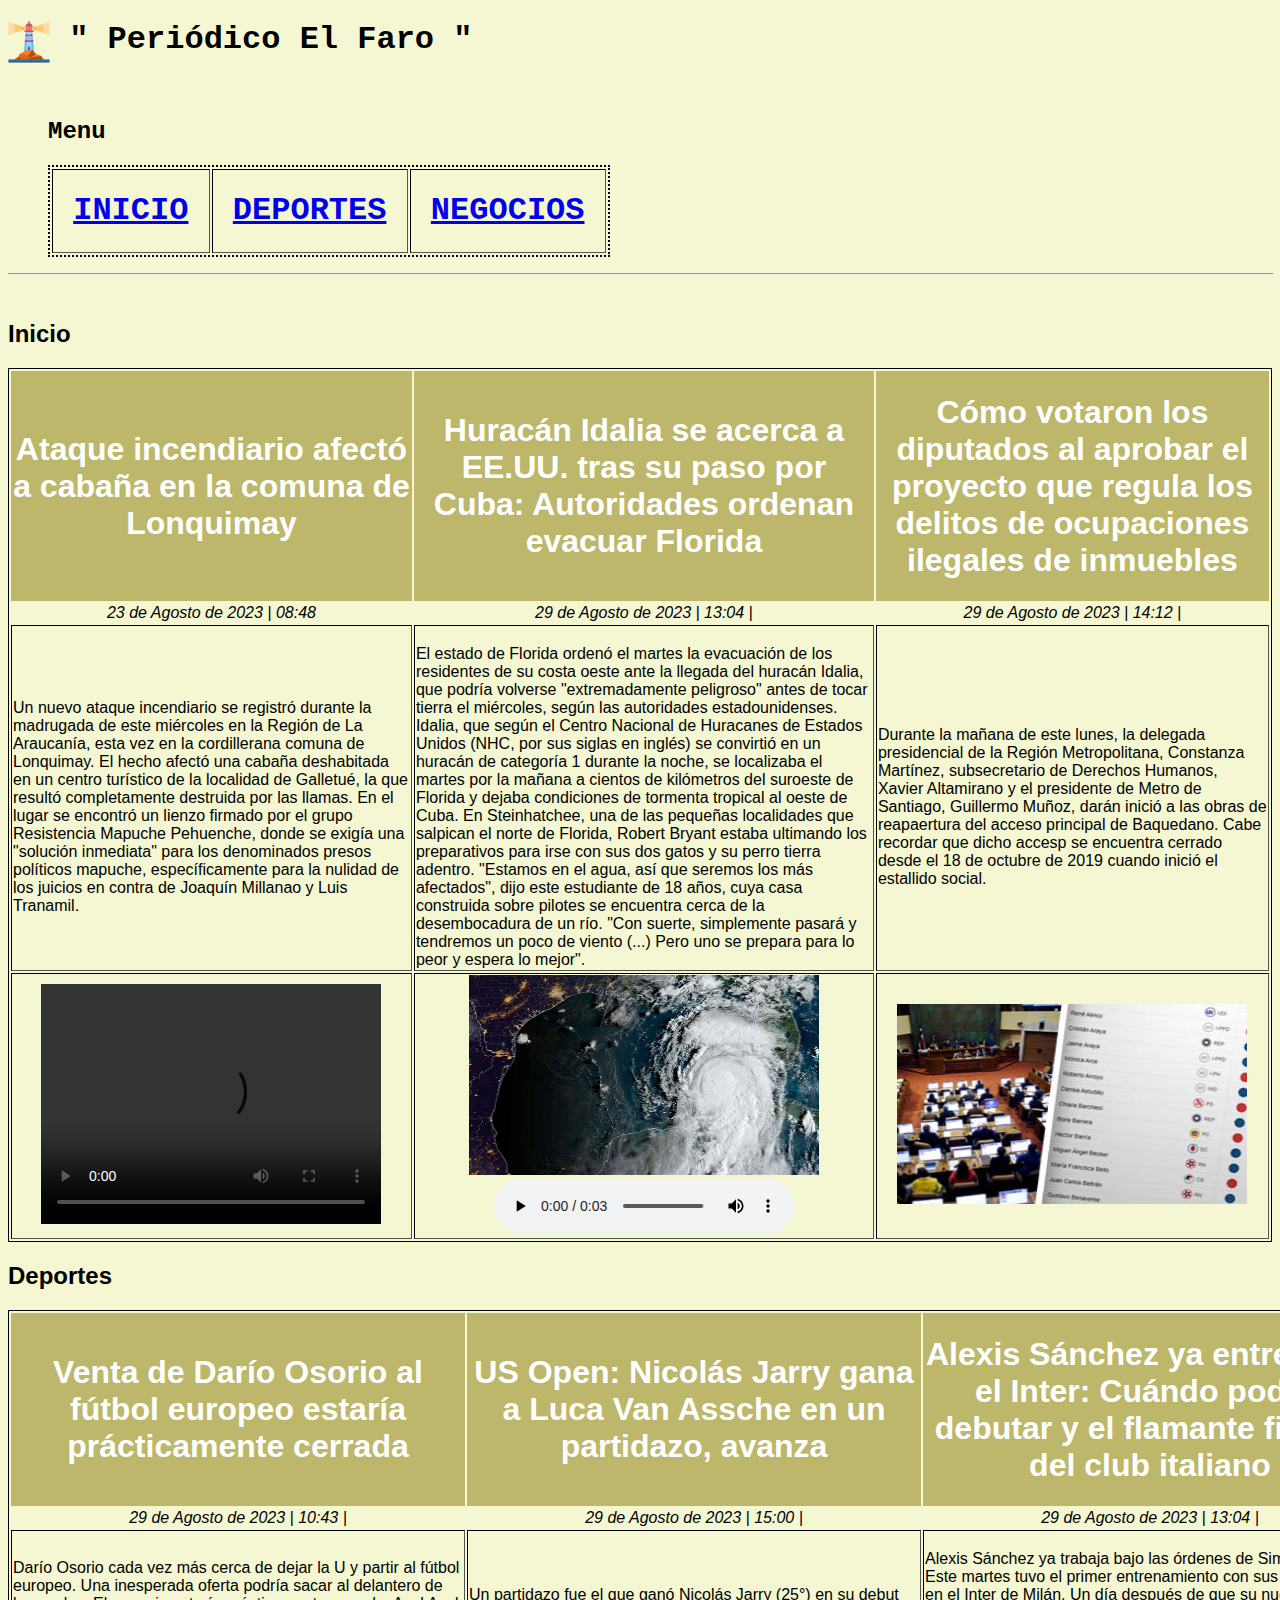
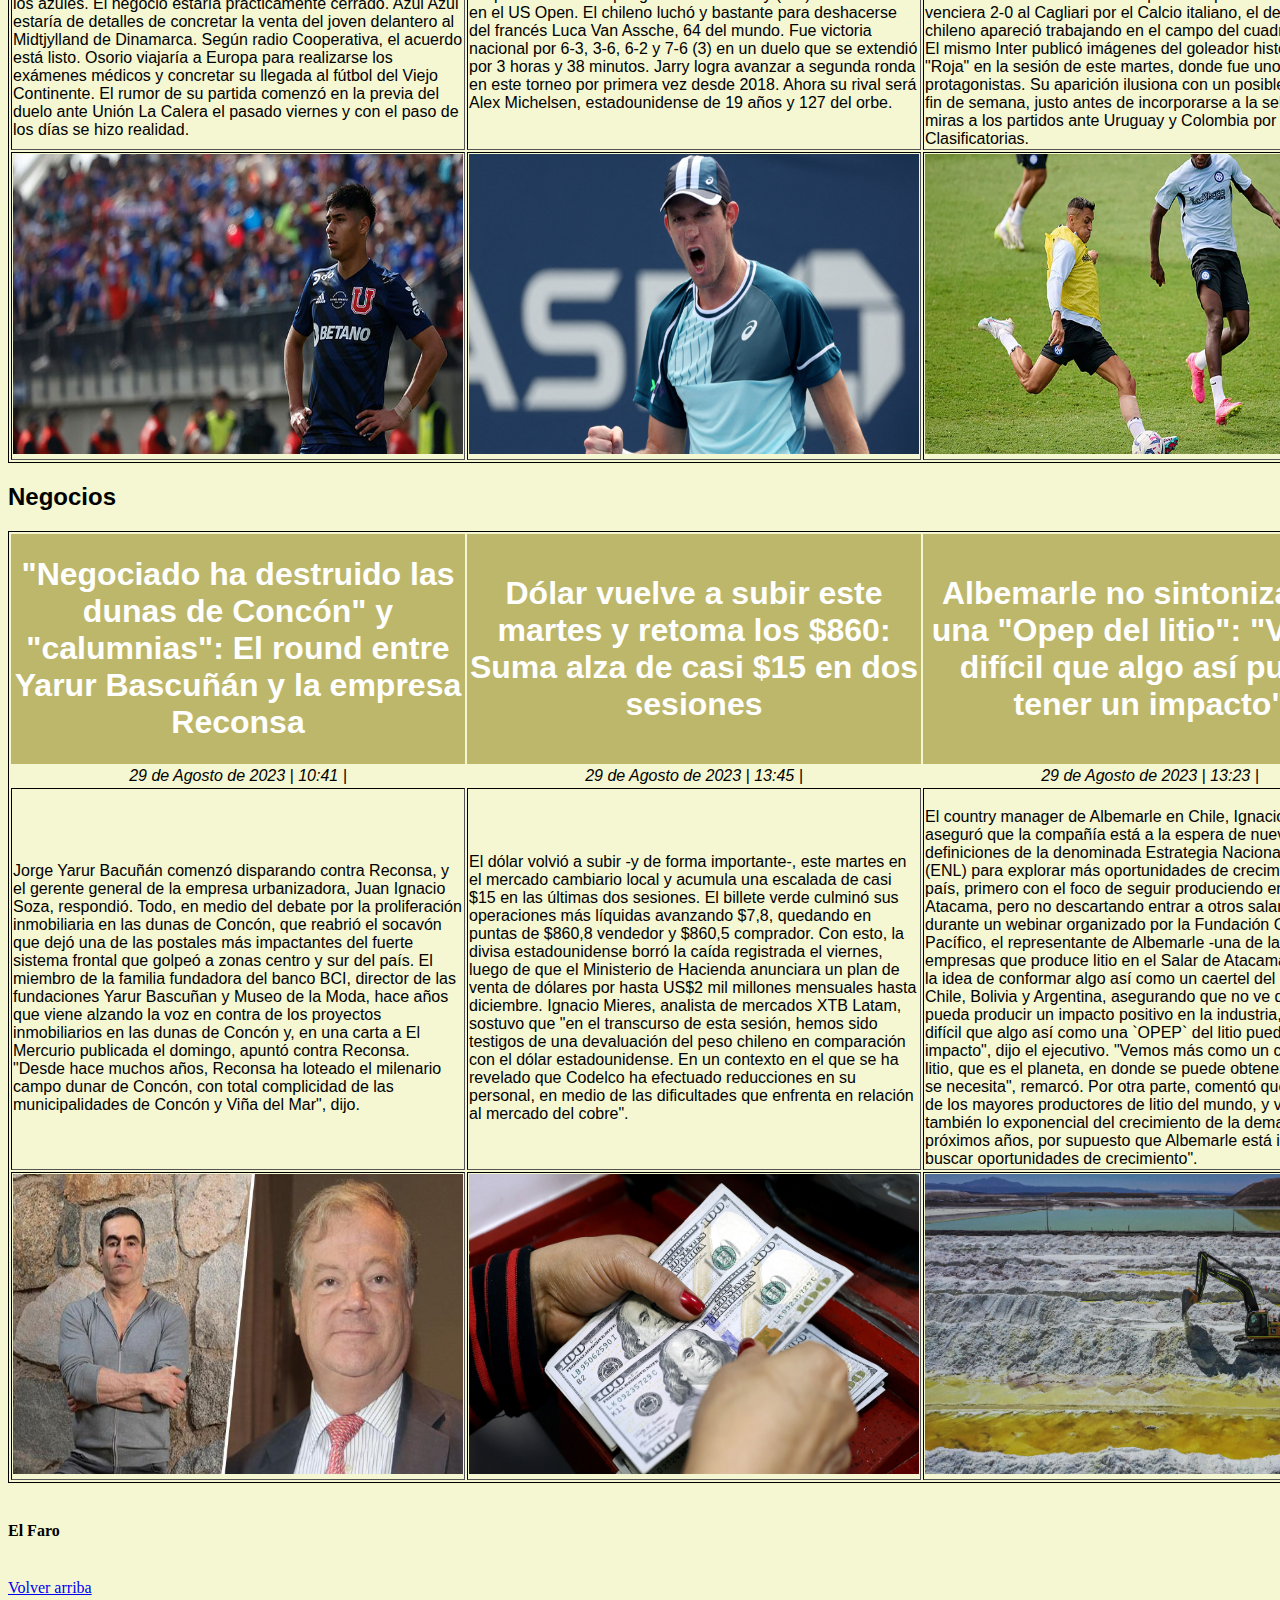
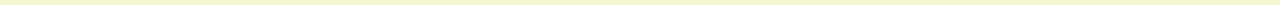
==== AppWeb/index.html @ 9168a803 "Add files via upload" ====
<!DOCTYPE html>
<html lang="es">

<head>
<title>Periódico El Faro</title>
<link rel="icon" type="image/x-icon" href="icono.ico">
<meta charset="UTF-8">
<meta name="title" content="El Faro">
<meta name="description" content="sitio de noticias">
</head>

<body style="background-color:#f4f7d1;">

    <header style="font-family:courier;">
        <img src="faro.png" alt="logo" style="float:left;width:42px;height:42px;">
        <h1 id="inicio">&nbsp;"   Periódico El Faro   "</h1><br>
        <nav>     
            <ul>
              <h2><strong>Menu</strong></h2>
                         
              <table border=2 style="border-color: #000000;border-style: dotted;">
               
                 <tr style=>
                   <td><h1>&nbsp;<a href="#1">INICIO</a>&nbsp;</h1></td>
                   <td><h1>&nbsp;<a href="#2">DEPORTES</a>&nbsp;</h1></td>
                   <td><h1>&nbsp;<a href="#3">NEGOCIOS</a>&nbsp;</h1></td>
                 </tr>
               
               </table>

            </ul>
        </nav>
    </header>

    


    <hr style="width:100%">
    <br>
  
  <main>
  
    <article>
              <section>
              <h2 id="1" style="font-family: 'Segoe UI', Tahoma, Geneva, Verdana, sans-serif;">Inicio</h2>
  
                  <table style="border: 1px solid black; width:100% ; font-family:Arial, Helvetica, sans-serif;">
              
              <tr style="background-color:#BDB76B;color:#ffffff;">
                  <th><h1>Ataque incendiario afectó a cabaña en la comuna de Lonquimay</h1></th>
                  <th><h1>Huracán Idalia se acerca a EE.UU. tras su paso por Cuba: Autoridades ordenan evacuar Florida</h1></th>
                  <th><h1>Cómo votaron los diputados al aprobar el proyecto que regula los delitos de ocupaciones ilegales de inmuebles</h1></th>
              </tr>
              
              
              <tr style="text-align: center">
                  <td><i>23 de Agosto de 2023 | 08:48</i></td>
                  <td><i>29 de Agosto de 2023 | 13:04 |</i></td>
                  <td><i>29 de Agosto de 2023 | 14:12 |</i></td>
              </tr>
  
  
              <tr style="text-align: justify-a";>
                  <td style="border: 1px inset black"><br>Un nuevo ataque incendiario se registró durante la madrugada de este miércoles en la Región de La Araucanía, esta vez en la cordillerana comuna de Lonquimay. El hecho afectó una cabaña deshabitada en un centro turístico de la localidad de Galletué, la que resultó completamente destruida por las llamas. En el lugar se encontró un lienzo firmado por el grupo Resistencia Mapuche Pehuenche, donde se exigía una "solución inmediata" para los denominados presos políticos mapuche, específicamente para la nulidad de los juicios en contra de Joaquín Millanao y Luis Tranamil.</td>
                  <td style="border: 1px inset black"><br>El estado de Florida ordenó el martes la evacuación de los residentes de su costa oeste ante la llegada del huracán Idalia, que podría volverse "extremadamente peligroso" antes de tocar tierra el miércoles, según las autoridades estadounidenses. Idalia, que según el Centro Nacional de Huracanes de Estados Unidos (NHC, por sus siglas en inglés) se convirtió en un huracán de categoría 1 durante la noche, se localizaba el martes por la mañana a cientos de kilómetros del suroeste de Florida y dejaba condiciones de tormenta tropical al oeste de Cuba. En Steinhatchee, una de las pequeñas localidades que salpican el norte de Florida, Robert Bryant estaba ultimando los preparativos para irse con sus dos gatos y su perro tierra adentro. "Estamos en el agua, así que seremos los más afectados", dijo este estudiante de 18 años, cuya casa construida sobre pilotes se encuentra cerca de la desembocadura de un río. "Con suerte, simplemente pasará y tendremos un poco de viento (...) Pero uno se prepara para lo peor y espera lo mejor".</td>
                  <td style="border: 1px inset black"><br>Durante la mañana de este lunes, la delegada presidencial de la Región Metropolitana, Constanza Martínez, subsecretario de Derechos Humanos, Xavier Altamirano y el presidente de Metro de Santiago, Guillermo Muñoz, darán inició a las obras de reapaertura del acceso principal de Baquedano.
                      Cabe recordar que dicho accesp se encuentra cerrado desde el 18 de octubre de 2019 cuando inició el estallido social.</td>
              </tr>
              <tr style="text-align: center">
                  <td style="border: 1px inset black"><video width="340" height="240" controls>
                      <source src="a.webm" type="video/webm"/>
                  <p>
                      Su navegador no soporta video HTML5. Aquí hay un
                      <a href="a.mp4">enlace al video</a>.
                  </p>
                  </video>
                  </td>
  
                  <td style="border: 1px inset black"><img src="p_2.jpg" alt="noticia2" style=width:350px;height:200px;><br><audio controls>
                              
                              <source src="windy.ogg" type="audio/ogg" />
                              <p>
                              Su navegador no soporta audio HTML5. Aquí hay un
                              <a href="windy.mp3">enlace al audio</a>.
                              </p>
                          </audio>
                          
                  </td>
                  <td style="border: 1px inset black"><img src="p_3.jpg" alt="noticia3" style=width:350px;height:200px;></td>
              </tr>
              
              </table>
              </section>
  </article>
  
  <article>
              <section>
              <h2 id="2" style="font-family: 'Segoe UI', Tahoma, Geneva, Verdana, sans-serif;">Deportes</h2>
  
                  <table style="border: 1px solid black; width:100% ; font-family:Arial, Helvetica, sans-serif;">
              
              <tr style="background-color:#BDB76B;color:#ffffff;">
                  <th><h1>Venta de Darío Osorio al fútbol europeo estaría prácticamente cerrada</h1></th>
                  <th><h1>US Open: Nicolás Jarry gana a Luca Van Assche en un partidazo, avanza</h1></th>
                  <th><h1>Alexis Sánchez ya entrena en el Inter: Cuándo podría debutar y el flamante fichaje del club italiano</h1></th>
              </tr>
              
              
              <tr style="text-align: center">
                  <td><i>29 de Agosto de 2023 | 10:43 |</i></td>
                  <td><i>29 de Agosto de 2023 | 15:00 |</i></td>
                  <td><i>29 de Agosto de 2023 | 13:04 |</i></td>
              </tr>
  
  
              <tr style="text-align: justify-a";>
                  <td style="border: 1px inset black"><br>Darío Osorio cada vez más cerca de dejar la U y partir al fútbol europeo. Una inesperada oferta podría sacar al delantero de los azules. El negocio estaría prácticamente cerrado. Azul Azul estaría de detalles de concretar la venta del joven delantero al Midtjylland de Dinamarca. Según radio Cooperativa, el acuerdo está listo.
                     Osorio viajaría a Europa para realizarse los exámenes médicos y concretar su llegada al fútbol del Viejo Continente. El rumor de su partida comenzó en la previa del duelo ante Unión La Calera el pasado viernes y con el paso de los días se hizo realidad.
                     </td>
                  <td style="border: 1px inset black"><br>Un partidazo fue el que ganó Nicolás Jarry (25°) en su debut en el US Open. El chileno luchó y bastante para deshacerse del francés Luca Van Assche, 64 del mundo. Fue victoria nacional por 6-3, 3-6, 6-2 y 7-6 (3) en un duelo que se extendió por 3 horas y 38 minutos. Jarry logra avanzar a segunda ronda en este torneo por primera vez desde 2018. Ahora su rival será Alex Michelsen, estadounidense de 19 años y 127 del orbe.</td>
                  <td style="border: 1px inset black"><br>Alexis Sánchez ya trabaja bajo las órdenes de Simone Inzaghi. Este martes tuvo el primer entrenamiento con sus compañeros en el Inter de Milán. Un día después de que su nuevo equipo venciera 2-0 al Cagliari por el Calcio italiano, el delantero chileno apareció trabajando en el campo del cuadro lombardo.
                     El mismo Inter publicó imágenes del goleador histórico de la "Roja" en la sesión de este martes, donde fue uno de los protagonistas. Su aparición ilusiona con un posible debut este fin de semana, justo antes de incorporarse a la selección con miras a los partidos ante Uruguay y Colombia por las Clasificatorias.</td>
              </tr>
              <tr style="text-align: center">
                  <td style="border: 1px inset black"><img src="d_1.jpg" alt="Deportes1" style=width:450px;height:300px;>
                  </td>
  
                  <td style="border: 1px inset black"><img src="d_2.jpg" alt="Deportes2" style=width:450px;height:300px;>
                          
                  </td>
                  <td style="border: 1px inset black"><img src="d_3.jpg" alt="Deportes3" style=width:450px;height:300px;></td>
              </tr>
              
              </table>
              </section>
  </article>
  
  <article>
      <section>
      <h2 id="3" style="font-family: 'Segoe UI', Tahoma, Geneva, Verdana, sans-serif;">Negocios</h2>
  
          <table style="border: 1px solid black; width:100% ; font-family:Arial, Helvetica, sans-serif;">
      
      <tr style="background-color:#BDB76B;color:#ffffff;">
          <th><h1>"Negociado ha destruido las dunas de Concón" y "calumnias": El round entre Yarur Bascuñán y la empresa Reconsa</h1></th>
          <th><h1>Dólar vuelve a subir este martes y retoma los $860: Suma alza de casi $15 en dos sesiones</h1></th>
          <th><h1>Albemarle no sintoniza con una "Opep del litio": "Vemos difícil que algo así pueda tener un impacto"</h1></th>
      </tr>
      
      
      <tr style="text-align: center">
          <td><i>29 de Agosto de 2023 | 10:41 |</i></td>
          <td><i>29 de Agosto de 2023 | 13:45 |</i></td>
          <td><i>29 de Agosto de 2023 | 13:23 |</i></td>
      </tr>
  
  
      <tr style="text-align: justify-a";>
          <td style="border: 1px inset black"><br>Jorge Yarur Bacuñán comenzó disparando contra Reconsa, y el gerente general de la empresa urbanizadora, Juan Ignacio Soza, respondió. Todo, en medio del debate por la proliferación inmobiliaria en las dunas de Concón, que reabrió el socavón que dejó una de las postales más impactantes del fuerte sistema frontal que golpeó a zonas centro y sur del país. El miembro de la familia fundadora del banco BCI, director de las fundaciones Yarur Bascuñan y Museo de la Moda, hace años que viene alzando la voz en contra de los proyectos inmobiliarios en las dunas de Concón y, en una carta a El Mercurio publicada el domingo, apuntó contra Reconsa. "Desde hace muchos años, Reconsa ha loteado el milenario campo dunar de Concón, con total complicidad de las municipalidades de Concón y Viña del Mar", dijo.</td>
          <td style="border: 1px inset black"><br>El dólar volvió a subir -y de forma importante-, este martes en el mercado cambiario local y acumula una escalada de casi $15 en las últimas dos sesiones. El billete verde culminó sus operaciones más líquidas avanzando $7,8, quedando en puntas de $860,8 vendedor y $860,5 comprador. Con esto, la divisa estadounidense borró la caída registrada el viernes, luego de que el Ministerio de Hacienda anunciara un plan de venta de dólares por hasta US$2 mil millones mensuales hasta diciembre. Ignacio Mieres, analista de mercados XTB Latam, sostuvo que "en el transcurso de esta sesión, hemos sido testigos de una devaluación del peso chileno en comparación con el dólar estadounidense. En un contexto en el que se ha revelado que Codelco ha efectuado reducciones en su personal, en medio de las dificultades que enfrenta en relación al mercado del cobre".</td>
          <td style="border: 1px inset black"><br>El country manager de Albemarle en Chile, Ignacio Mehech, aseguró que la compañía está a la espera de nuevas definiciones de la denominada Estrategia Nacional del Litio (ENL) para explorar más oportunidades de crecimiento en el país, primero con el foco de seguir produciendo en el Salar de Atacama, pero no descartando entrar a otros salares. Además, durante un webinar organizado por la Fundación Chilena Pacífico, el representante de Albemarle -una de las dos empresas que produce litio en el Salar de Atacama- desestimó la idea de conformar algo así como un caertel del litio entre Chile, Bolivia y Argentina, asegurando que no ve que aquello pueda producir un impacto positivo en la industria,

            "Vemos difícil que algo así como una `OPEP` del litio pueda tener un impacto", dijo el ejecutivo. "Vemos más como un círculo del litio, que es el planeta, en donde se puede obtener el litio que se necesita", remarcó. Por otra parte, comentó que "como uno de los mayores productores de litio del mundo, y viendo también lo exponencial del crecimiento de la demanda en los próximos años, por supuesto que Albemarle está interesado en buscar oportunidades de crecimiento".</td>
      </tr>

      <tr style="text-align: center">
         <td style="border: 1px inset black"><img src="n_1.jpg" alt="Deportes1" style=width:450px;height:300px;>
         </td>

         <td style="border: 1px inset black"><img src="n_2.jpg" alt="Deportes2" style=width:450px;height:300px;>
                 
         </td>
         <td style="border: 1px inset black"><img src="n_3.jpg" alt="Deportes3" style=width:450px;height:300px;></td>
     </tr>

      </table>
      </section>
  </article>
  
  
  
  </main>
  
  <footer>
      <br><h4>El Faro</h4></br>
      <a href="#inicio">Volver arriba</a>
      
    </footer>


  </body>
</html>

</body>

</html>
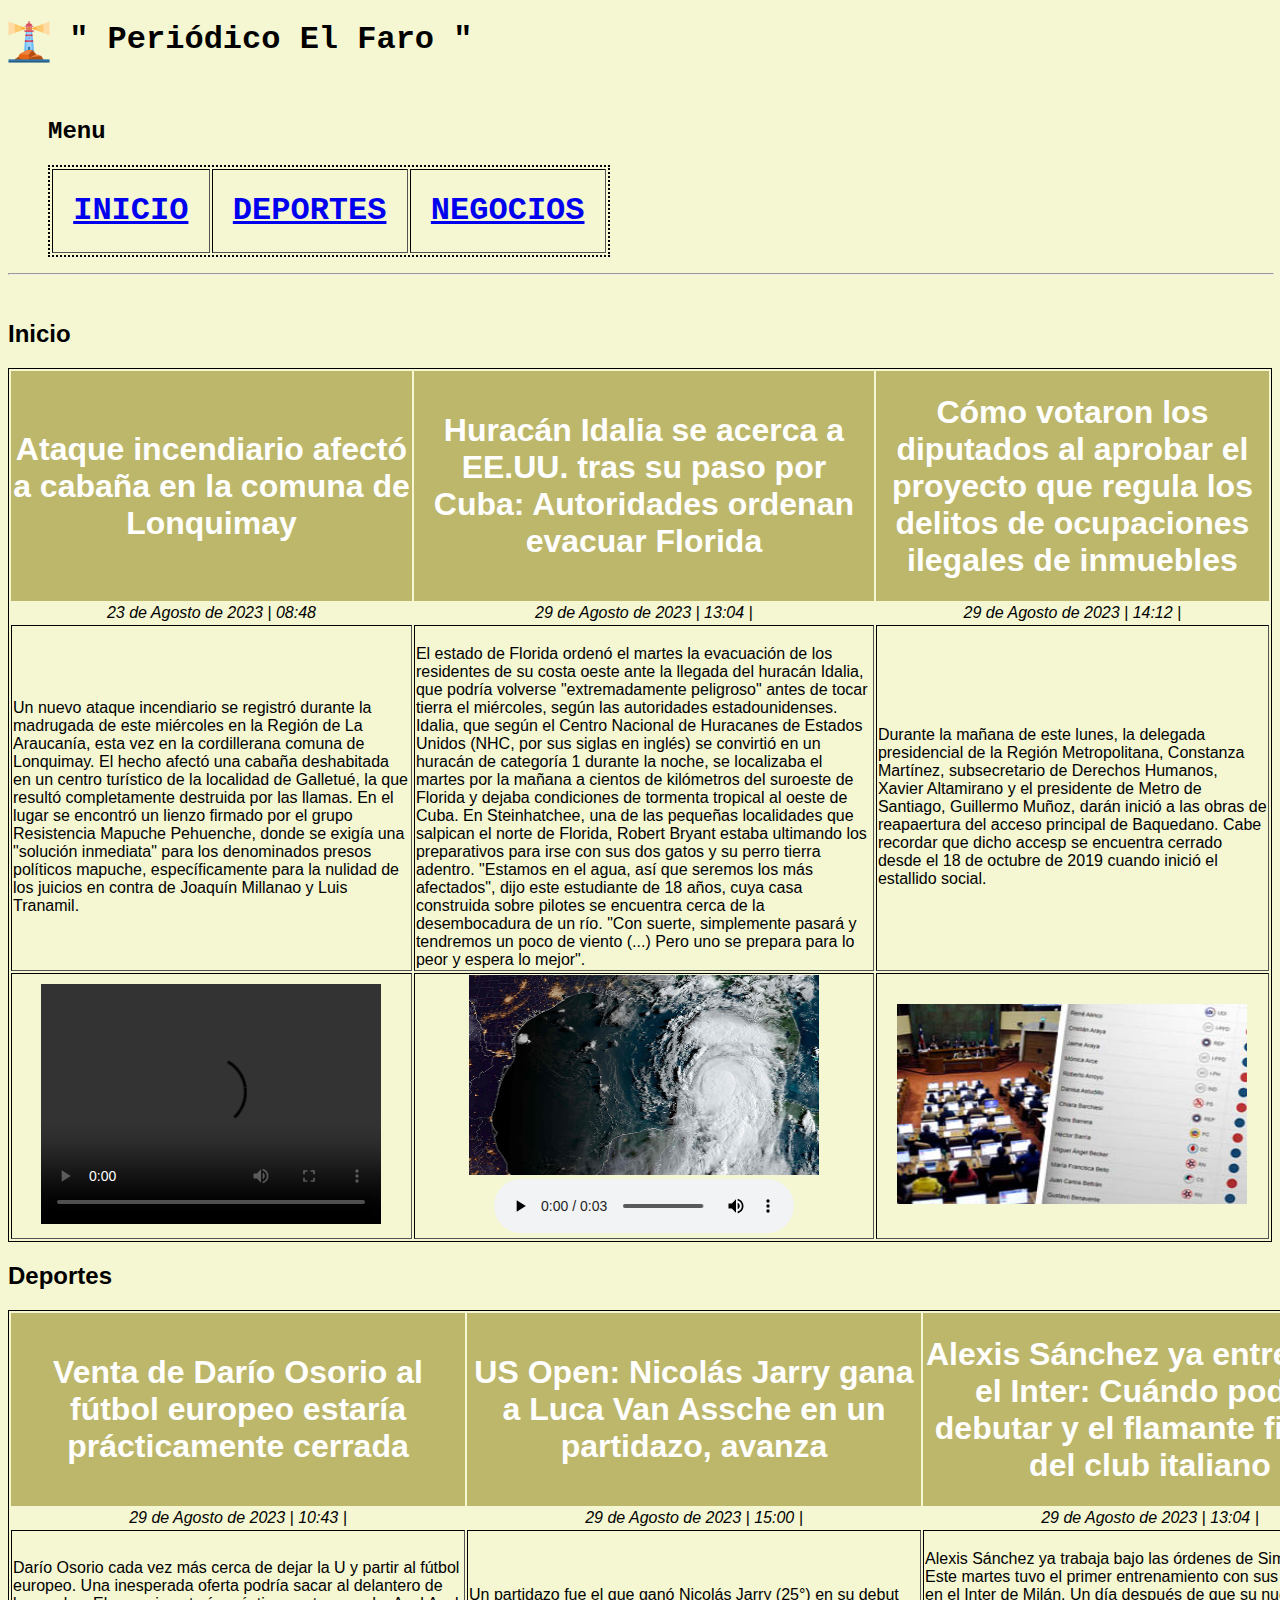
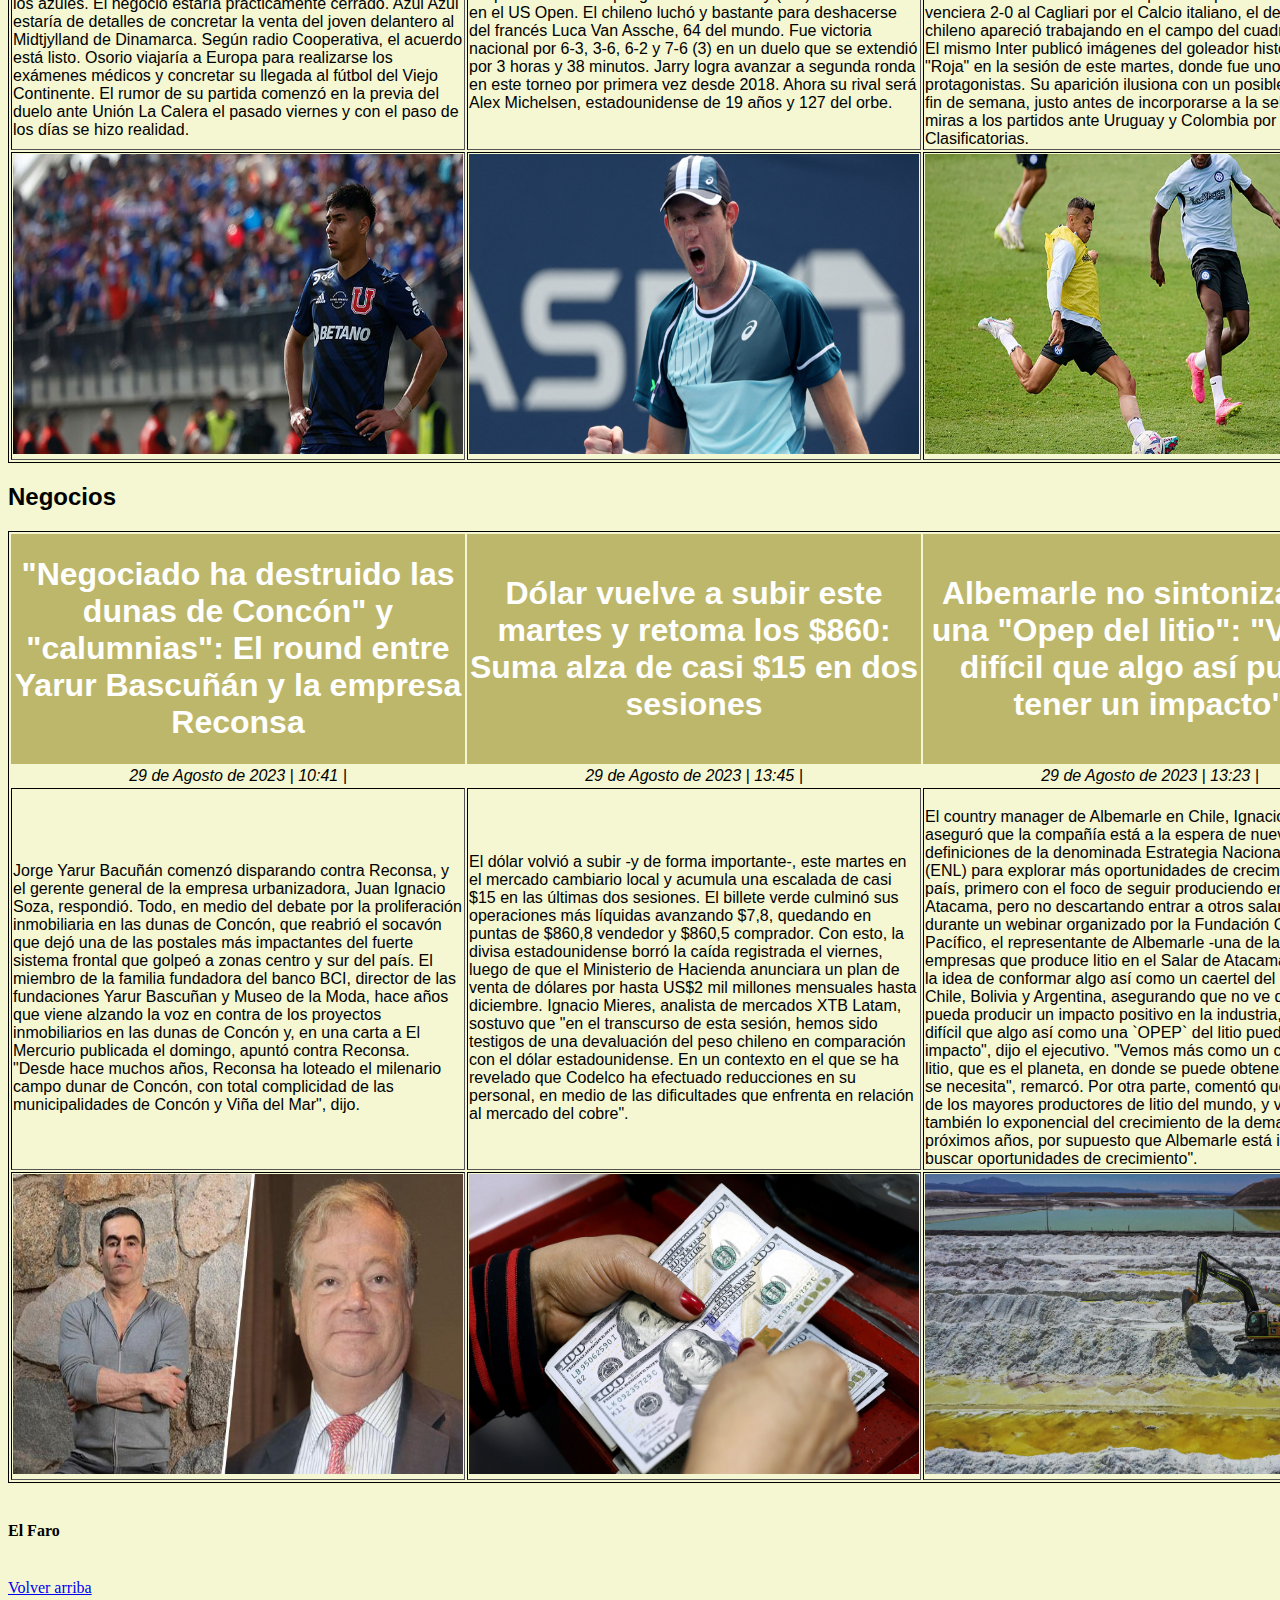
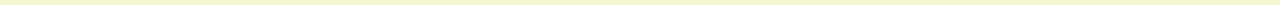
==== commit 4ecf085b: "Add files via upload" ====
--- a/AppWeb/index.html
+++ b/AppWeb/index.html
@@ -31,9 +31,6 @@
             </ul>
         </nav>
     </header>
-
-    
-
 
     <hr style="width:100%">
     <br>
@@ -176,21 +173,14 @@
       </table>
       </section>
   </article>
+
+   </main>
   
-  
-  
-  </main>
-  
-  <footer>
+      <footer>
       <br><h4>El Faro</h4></br>
       <a href="#inicio">Volver arriba</a>
       
-    </footer>
-
+      </footer>
 
   </body>
-</html>
-
-</body>
-
 </html>